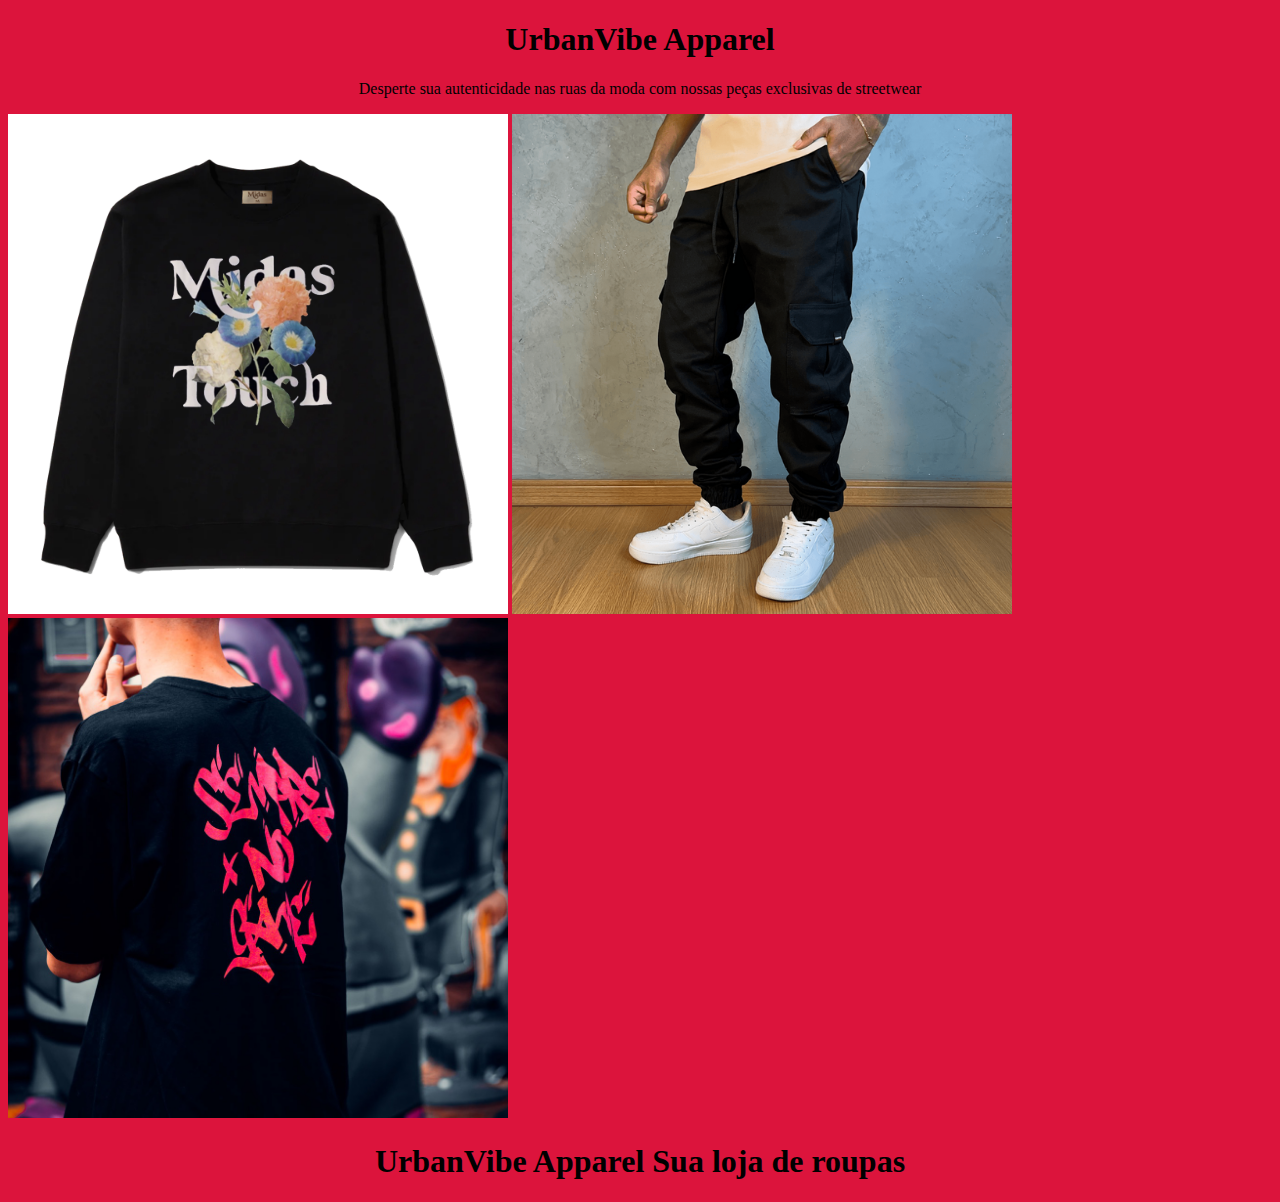
==== index.html @ bb7c726c "Add files via upload" ====
<!DOCTYPE html>
<html lang="port-br">
<head>
    <meta charset="UTF-8">
    <meta name="viewport" content="width=device-width, initial-scale=1.0">
    <title>Document</title>
    <link rel="stylesheet" href="style.css">
</head>
<body>
    <h1>UrbanVibe Apparel</h1>
    <p>Desperte sua autenticidade nas ruas da moda com nossas peças exclusivas de streetwear</p>
    <img src="MIDAS_07.jpg" alt="">
    <img src="png" alt="">
<img src="jpeg" alt="">
</body>
</html>
<h1>UrbanVibe Apparel Sua loja de roupas</h1>
---- style.css ----
body{
    background:crimson
}
h1{text-align: center;}
p{
    text-align: center;
}
img{width: 500px;}
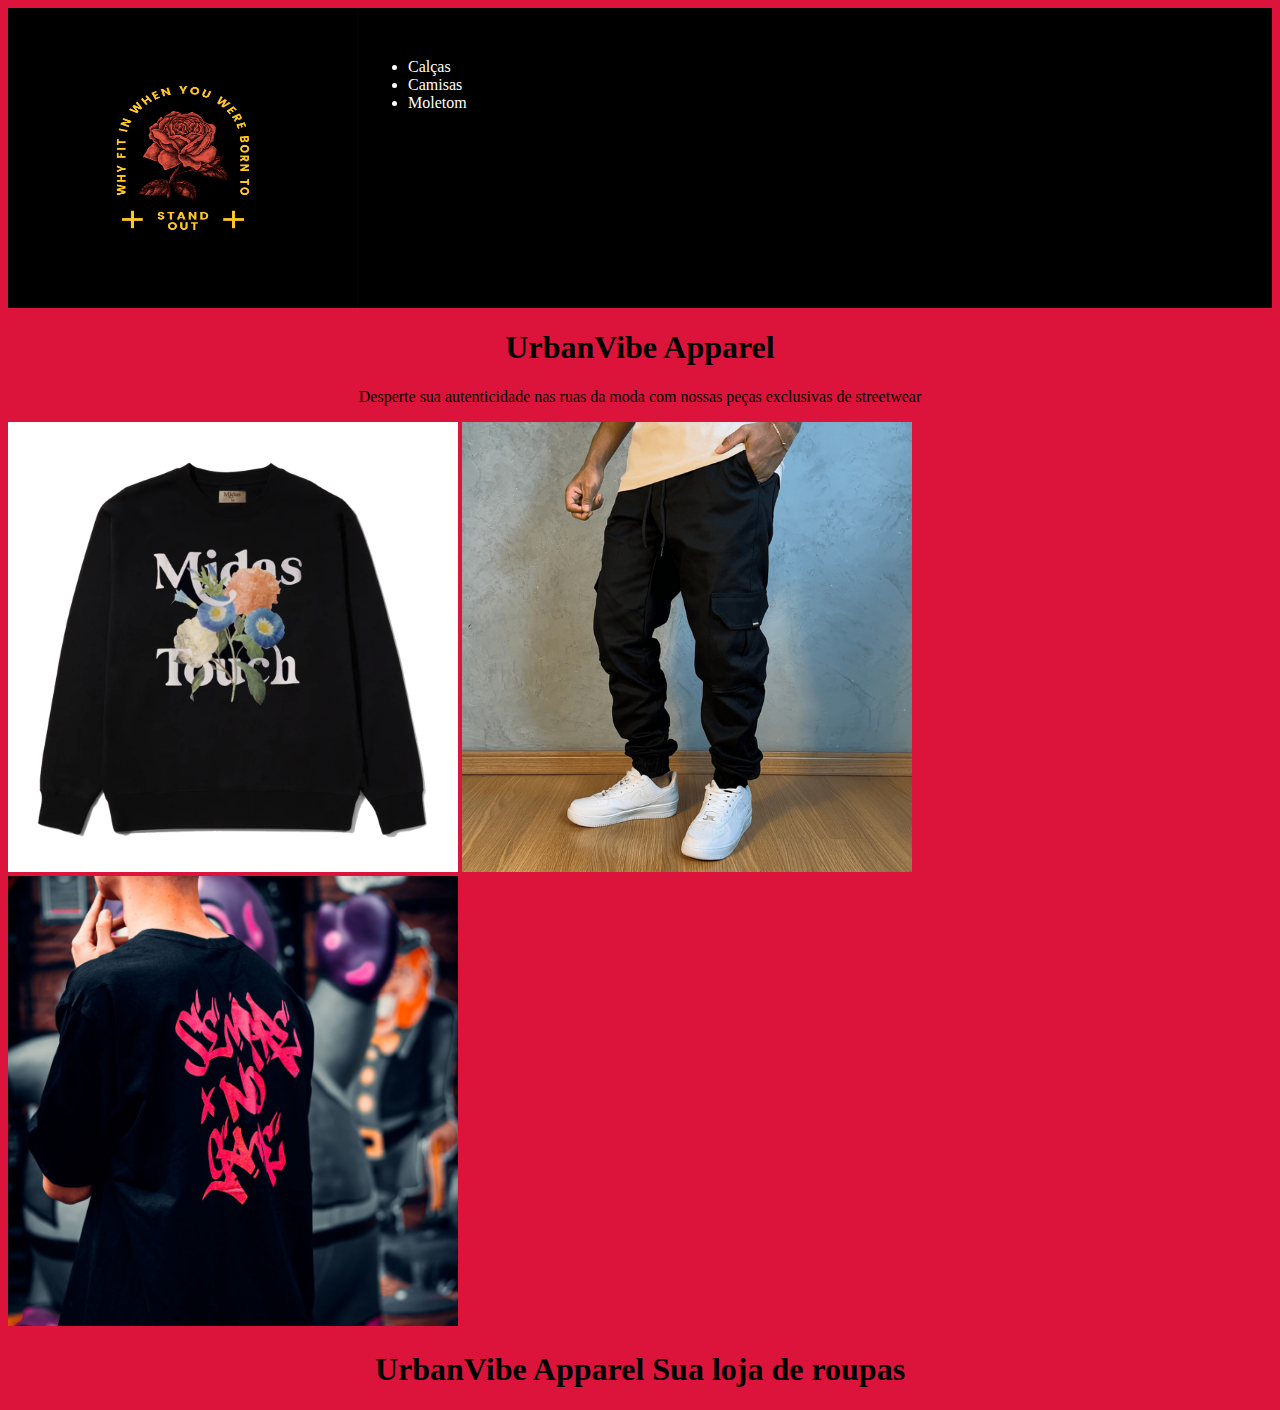
==== commit cc2eada3: "Add files via upload" ====
--- a/index.html
+++ b/index.html
@@ -7,11 +7,22 @@
     <link rel="stylesheet" href="style.css">
 </head>
 <body>
+
+    <header class="cabecalho">
+     <img class="logoimg" src="logo.jpg" alt="">
+     <ul class="listacabecalho">
+        <li class="itemlistacabecalho">Calças</li>
+        <li class="itemlistacabecalho">Camisas</li>
+        <li class="itemlistacabecalho">Moletom</li>
+     </ul>
+
+    </header>
     <h1>UrbanVibe Apparel</h1>
     <p>Desperte sua autenticidade nas ruas da moda com nossas peças exclusivas de streetwear</p>
     <img src="MIDAS_07.jpg" alt="">
     <img src="png" alt="">
-<img src="jpeg" alt="">
+    <img src="jpeg" alt="">
 </body>
 </html>
-<h1>UrbanVibe Apparel Sua loja de roupas</h1>+<h1>UrbanVibe Apparel Sua loja de roupas</h1>
+
--- a/style.css
+++ b/style.css
@@ -5,4 +5,24 @@
 p{
     text-align: center;
 }
-img{width: 500px;}+img{width: 450px;}
+.cabecalho{
+    background-color: black;
+    display: flex;
+}
+header{
+    color: white;
+}
+.logoimg{
+    width: 350px;
+    height: 300px;
+}
+.listacabecalho{
+   display: inline;
+    margin-left: 50px;
+    margin-top: 50px;
+}
+.listacabecalho{
+padding-left:  0px;
+
+}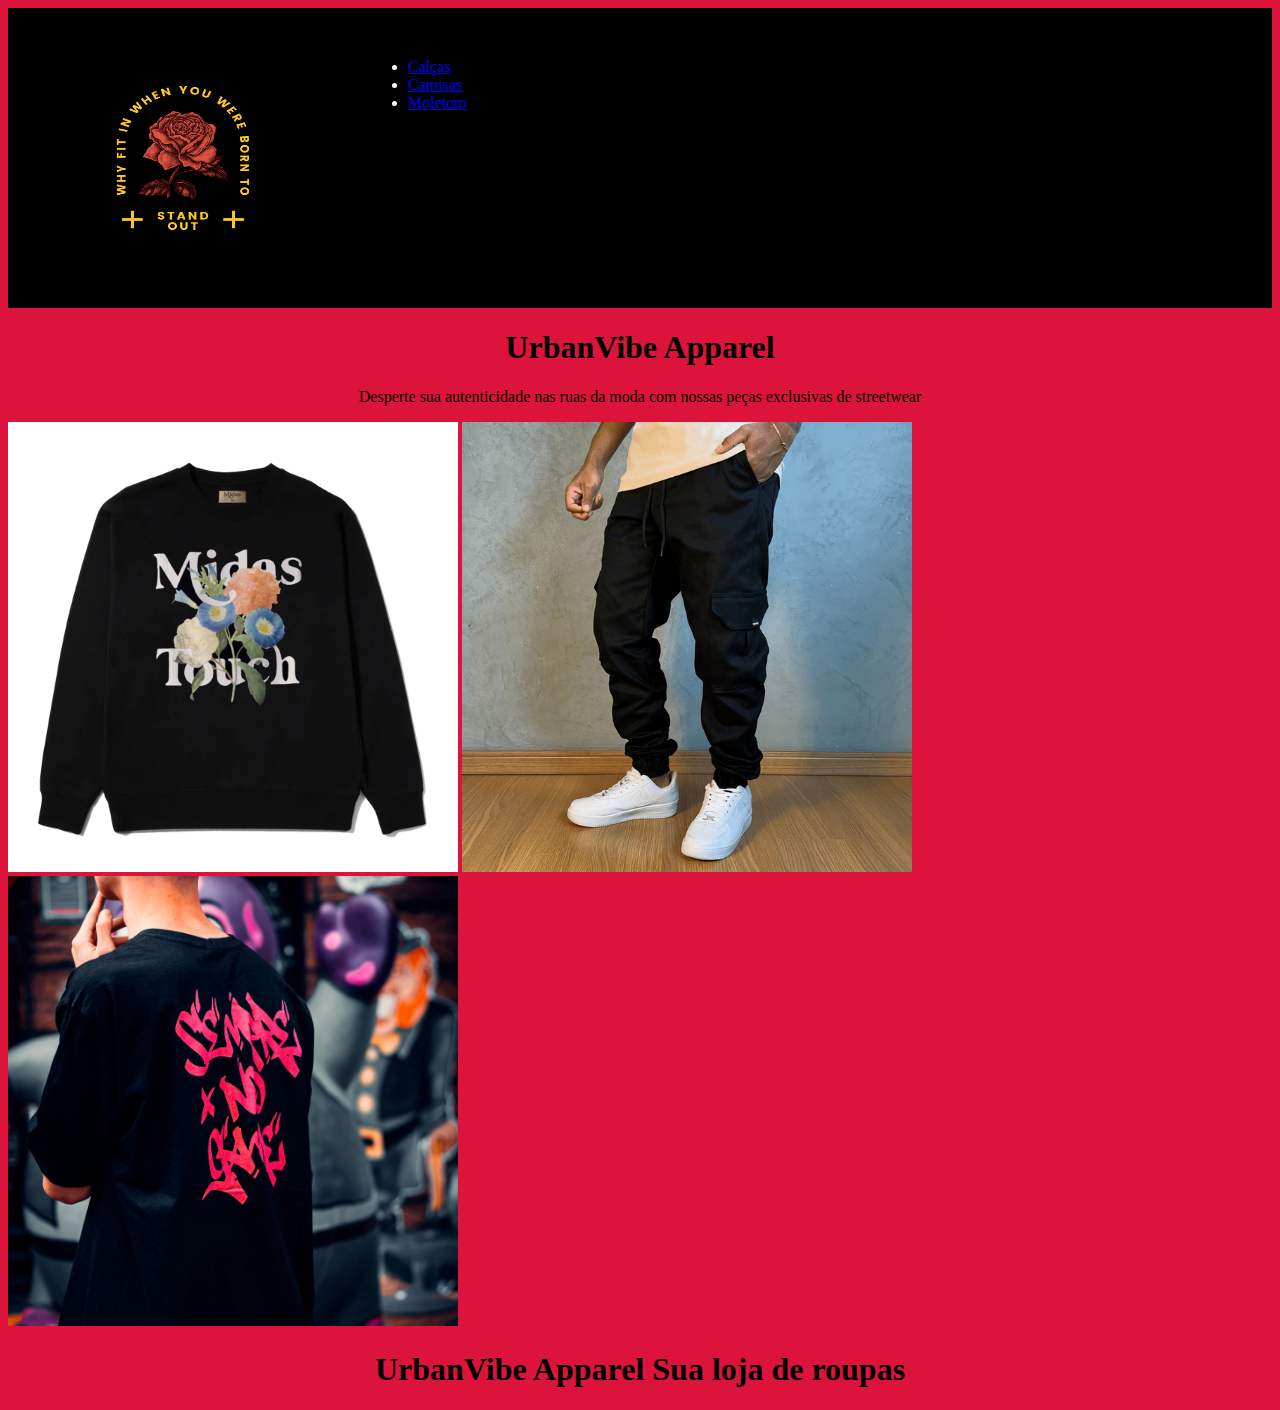
==== commit a4d10f18: "ancora" ====
--- a/index.html
+++ b/index.html
@@ -11,9 +11,9 @@
     <header class="cabecalho">
      <img class="logoimg" src="logo.jpg" alt="">
      <ul class="listacabecalho">
-        <li class="itemlistacabecalho">Calças</li>
-        <li class="itemlistacabecalho">Camisas</li>
-        <li class="itemlistacabecalho">Moletom</li>
+        <li class="itemlistacabecalho"><a href="Calças.html">Calças</a></li>
+        <li class="itemlistacabecalho"><a href="Camisas.html">Camisas</a></li>
+        <li class="itemlistacabecalho"><a href="Moletom.html">Moletom</a></li>
      </ul>
 
     </header>
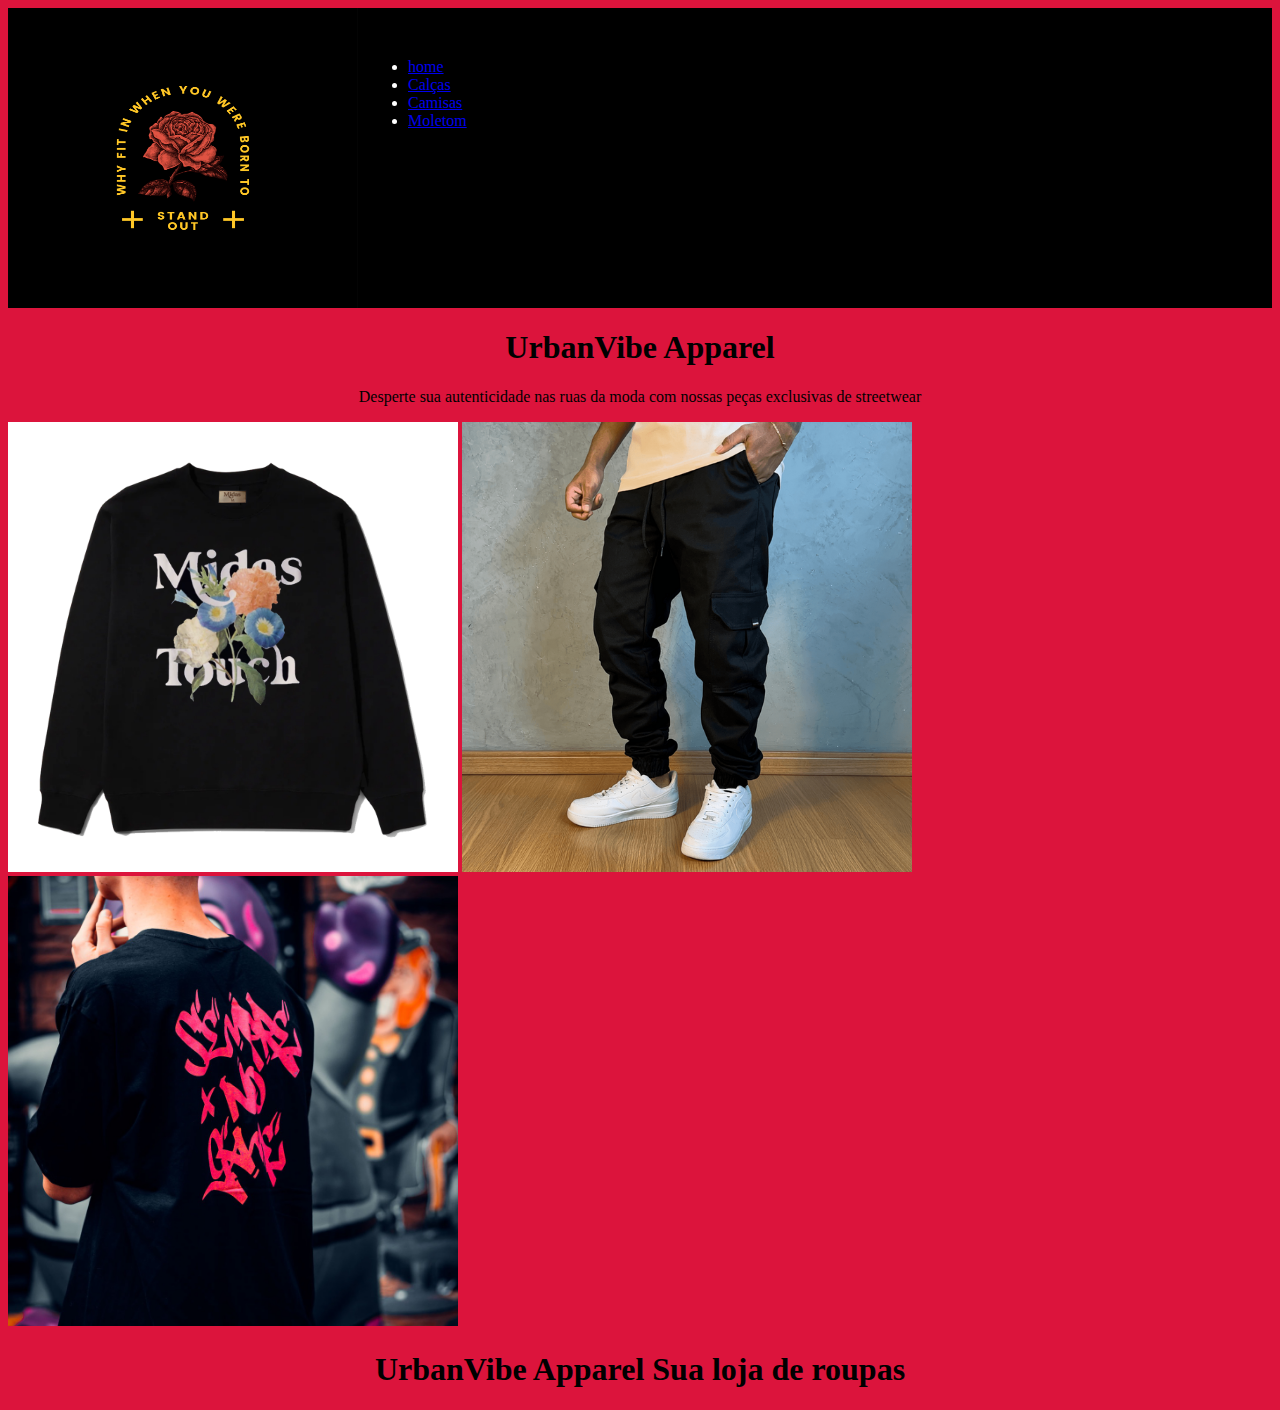
==== commit 8310f44d: "cf1" ====
--- a/index.html
+++ b/index.html
@@ -11,7 +11,8 @@
     <header class="cabecalho">
      <img class="logoimg" src="logo.jpg" alt="">
      <ul class="listacabecalho">
-        <li class="itemlistacabecalho"><a href="Calças.html">Calças</a></li>
+        <li class="itemlistacabecalho"><a href="index.html">home</a></li>
+        <li class="itemlistacabecalho"><a href="calças.html">Calças</a></li>
         <li class="itemlistacabecalho"><a href="Camisas.html">Camisas</a></li>
         <li class="itemlistacabecalho"><a href="Moletom.html">Moletom</a></li>
      </ul>
@@ -22,7 +23,12 @@
     <img src="MIDAS_07.jpg" alt="">
     <img src="png" alt="">
     <img src="jpeg" alt="">
+    <h1>UrbanVibe Apparel Sua loja de roupas</h1>
+
+
+
+
 </body>
 </html>
-<h1>UrbanVibe Apparel Sua loja de roupas</h1>
 
+
